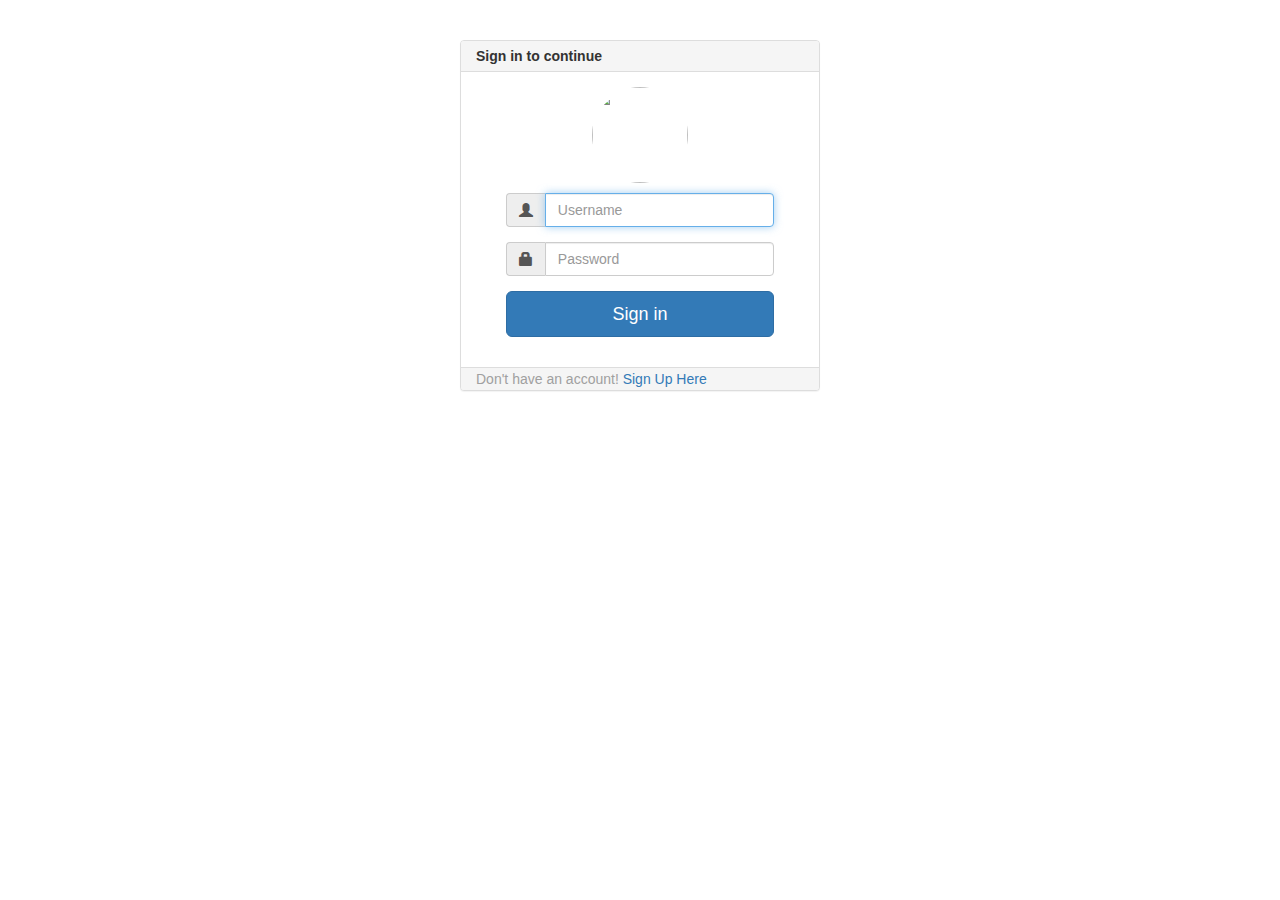
==== index.html @ 6a301a86 "Versao com Login" ====
<!DOCTYPE html>
<html lang="en">
<head>
    <meta charset="utf-8">
    <!-- This file has been downloaded from Bootsnipp.com. Enjoy! -->
    <title>Acessar o Simulador</title>
        <meta name="viewport" content="width=device-width, initial-scale=1">
    <link href="http://netdna.bootstrapcdn.com/bootstrap/3.2.0/css/bootstrap.min.css" rel="stylesheet">
    <link href="style.css" rel="stylesheet">


    <script src="http://code.jquery.com/jquery-1.11.1.min.js"></script>
    <script src="http://netdna.bootstrapcdn.com/bootstrap/3.2.0/js/bootstrap.min.js"></script>
	
</head>
<body>
    <div class="container" style="margin-top:40px">
		<div class="row">
			<div class="col-sm-6 col-md-4 col-md-offset-4">
				<div class="panel panel-default">
					<div class="panel-heading">
						<strong> Sign in to continue</strong>
					</div>
					<div class="panel-body">
						<form role="form" action="#" method="POST">
							<fieldset>
								<div class="row">
									<div class="center-block">
										<img class="profile-img"
											src="https://lh5.googleusercontent.com/-b0-k99FZlyE/AAAAAAAAAAI/AAAAAAAAAAA/eu7opA4byxI/photo.jpg?sz=120" alt="">
									</div>
								</div>
								<div class="row">
									<div class="col-sm-12 col-md-10  col-md-offset-1 ">
										<div class="form-group">
											<div class="input-group">
												<span class="input-group-addon">
													<i class="glyphicon glyphicon-user"></i>
												</span> 
												<input class="form-control" placeholder="Username" name="loginname" type="text" autofocus>
											</div>
										</div>
										<div class="form-group">
											<div class="input-group">
												<span class="input-group-addon">
													<i class="glyphicon glyphicon-lock"></i>
												</span>
												<input class="form-control" placeholder="Password" name="password" type="password" value="">
											</div>
										</div>
										<div class="form-group">
											<input type="submit" class="btn btn-lg btn-primary btn-block" value="Sign in">
										</div>
									</div>
								</div>
							</fieldset>
						</form>
					</div>
					<div class="panel-footer ">
						Don't have an account! <a href="#" onClick=""> Sign Up Here </a>
					</div>
                </div>
			</div>
		</div>
	</div>
<script type="text/javascript">

</script>
</body>
</html>
---- style.css ----
.panel-heading {
    padding: 5px 15px;
}

.panel-footer {
    padding: 1px 15px;
    color: #A0A0A0;
}

.profile-img {
    width: 96px;
    height: 96px;
    margin: 0 auto 10px;
    display: block;
    -moz-border-radius: 50%;
    -webkit-border-radius: 50%;
    border-radius: 50%;
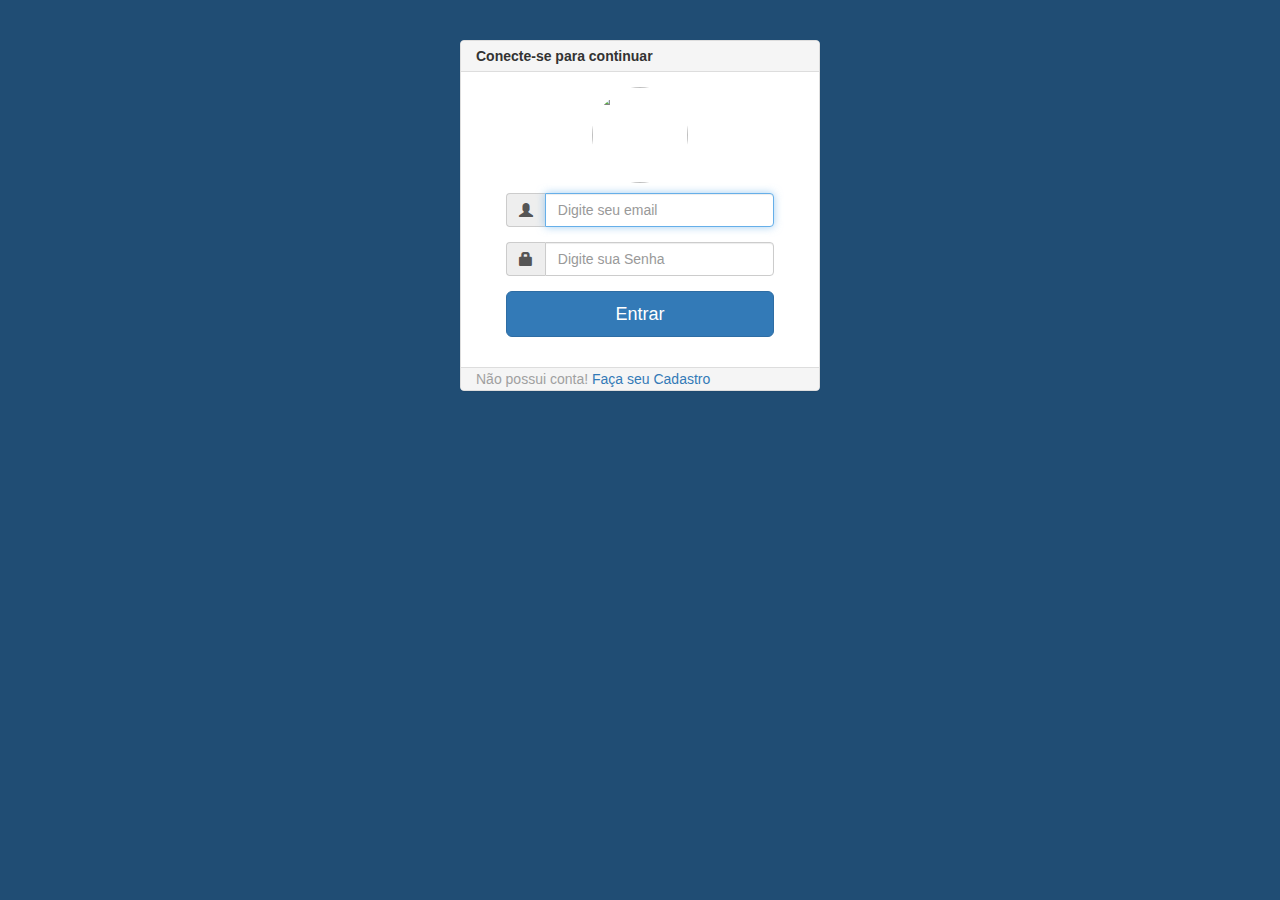
==== commit ba824043: "Versao 20/02" ====
--- a/index.html
+++ b/index.html
@@ -1,17 +1,17 @@
 <!DOCTYPE html>
-<html lang="en">
+<html lang=pt-br>
 <head>
     <meta charset="utf-8">
     <!-- This file has been downloaded from Bootsnipp.com. Enjoy! -->
     <title>Acessar o Simulador</title>
         <meta name="viewport" content="width=device-width, initial-scale=1">
     <link href="http://netdna.bootstrapcdn.com/bootstrap/3.2.0/css/bootstrap.min.css" rel="stylesheet">
-    <link href="style.css" rel="stylesheet">
+    <link href="css\style.css" rel="stylesheet">
 
 
     <script src="http://code.jquery.com/jquery-1.11.1.min.js"></script>
     <script src="http://netdna.bootstrapcdn.com/bootstrap/3.2.0/js/bootstrap.min.js"></script>
-	
+
 </head>
 <body>
     <div class="container" style="margin-top:40px">
@@ -19,7 +19,7 @@
 			<div class="col-sm-6 col-md-4 col-md-offset-4">
 				<div class="panel panel-default">
 					<div class="panel-heading">
-						<strong> Sign in to continue</strong>
+						<strong> Conecte-se para continuar</strong>
 					</div>
 					<div class="panel-body">
 						<form role="form" action="#" method="POST">
@@ -37,7 +37,7 @@
 												<span class="input-group-addon">
 													<i class="glyphicon glyphicon-user"></i>
 												</span> 
-												<input class="form-control" placeholder="Username" name="loginname" type="text" autofocus>
+												<input class="form-control" placeholder="Digite seu email" name="loginemail" type="text" autofocus>
 											</div>
 										</div>
 										<div class="form-group">
@@ -45,11 +45,11 @@
 												<span class="input-group-addon">
 													<i class="glyphicon glyphicon-lock"></i>
 												</span>
-												<input class="form-control" placeholder="Password" name="password" type="password" value="">
+												<input class="form-control" placeholder="Digite sua Senha" name="password" type="password" value="">
 											</div>
 										</div>
 										<div class="form-group">
-											<input type="submit" class="btn btn-lg btn-primary btn-block" value="Sign in">
+											<input type="submit" class="btn btn-lg btn-primary btn-block" value="Entrar">
 										</div>
 									</div>
 								</div>
@@ -57,7 +57,7 @@
 						</form>
 					</div>
 					<div class="panel-footer ">
-						Don't have an account! <a href="#" onClick=""> Sign Up Here </a>
+						Não possui conta! <a href="#" onClick=""> Faça seu Cadastro </a>
 					</div>
                 </div>
 			</div>
